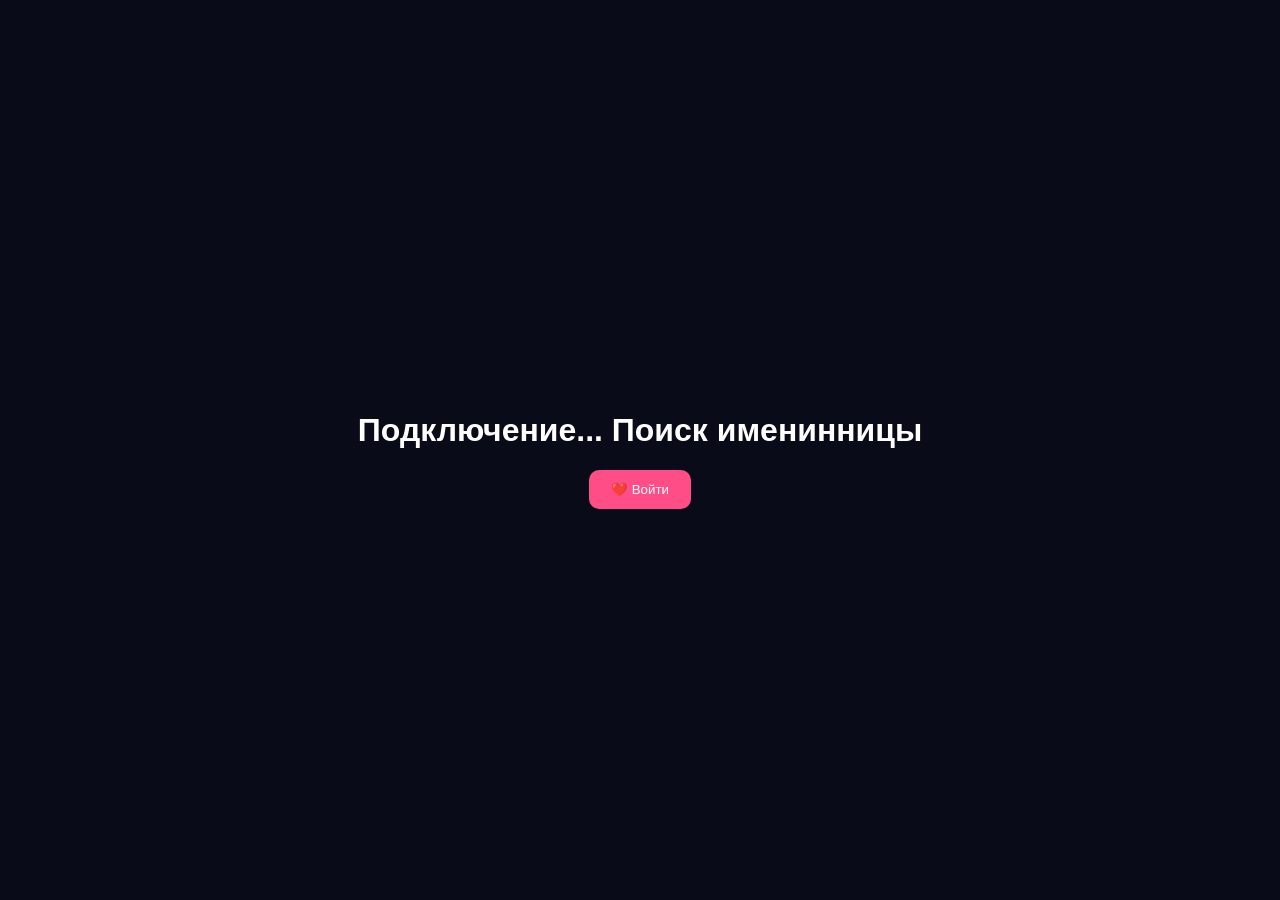
==== index.html @ 01163b07 "Add files via upload" ====
<!doctype html><html><head><meta charset="utf-8"><title>С Днем Рождения</title>
<link rel="stylesheet" href="style.css"></head><body>
<div id='app'>
<h1 id='t'></h1>
<button onclick="next()">❤️ Войти</button>
<div id='content'></div>
</div>
<script src="script.js"></script></body></html>
---- style.css ----
body{margin:0;background:#090b18;color:#fff;font-family:Arial;display:flex;justify-content:center;align-items:center;height:100vh}
#app{text-align:center;max-width:700px}button{padding:12px 22px;border-radius:10px;border:0;background:#ff4d88;color:#fff;cursor:pointer}
.fade{animation:f .8s}@keyframes f{from{opacity:0;transform:translateY(10px)}to{opacity:1;transform:none}}
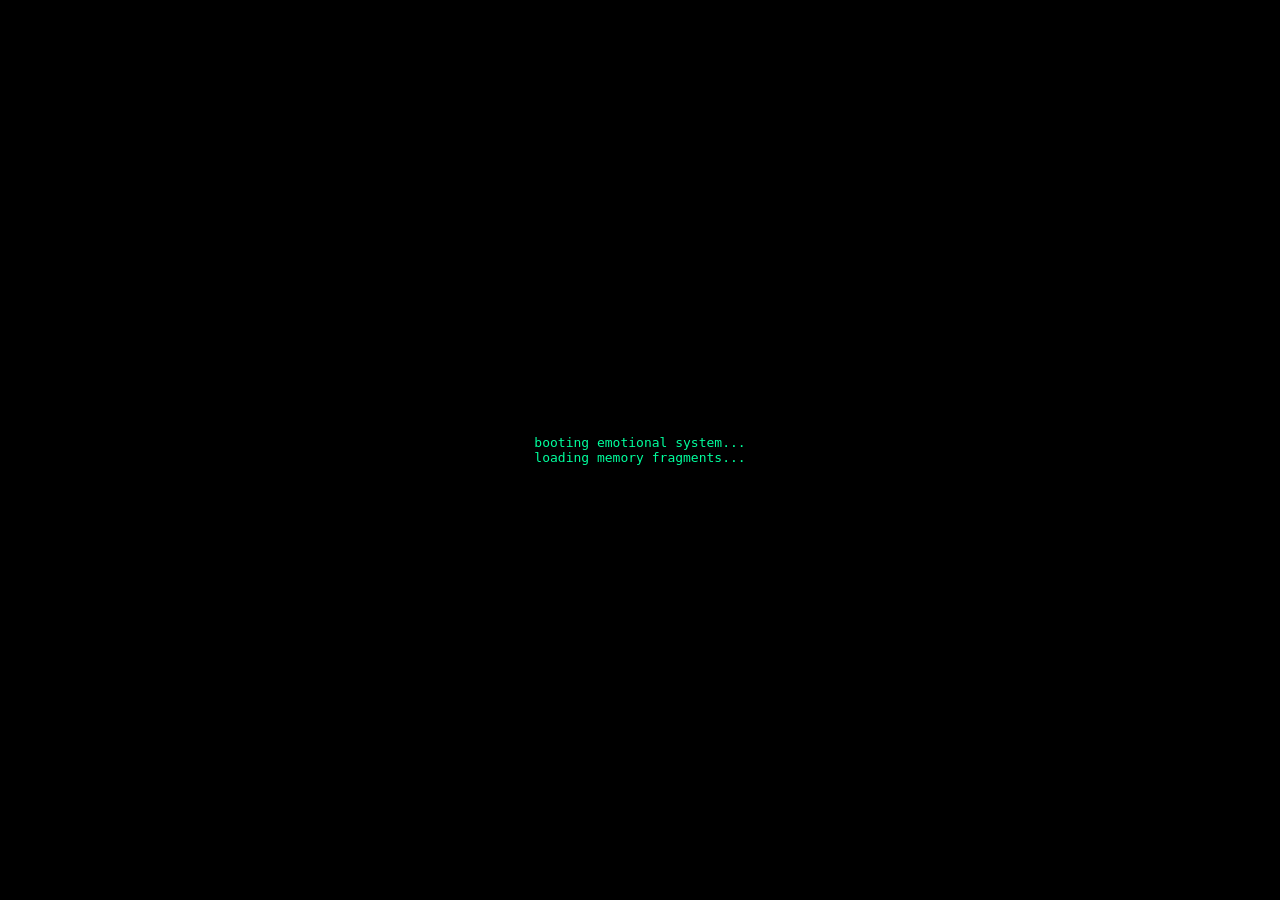
==== commit 7c2c9a04: "Add files via upload" ====
--- a/index.html
+++ b/index.html
@@ -1,8 +1,47 @@
-<!doctype html><html><head><meta charset="utf-8"><title>С Днем Рождения</title>
-<link rel="stylesheet" href="style.css"></head><body>
-<div id='app'>
-<h1 id='t'></h1>
-<button onclick="next()">❤️ Войти</button>
-<div id='content'></div>
-</div>
-<script src="script.js"></script></body></html>+<!DOCTYPE html>
+<html lang="ru">
+<head>
+  <meta charset="UTF-8"/>
+  <meta name="viewport" content="width=device-width, initial-scale=1.0"/>
+  <title>Reality Shift v3</title>
+
+  <link rel="stylesheet" href="style.css"/>
+
+  <script src="https://cdn.jsdelivr.net/npm/gsap@3.12.5/dist/gsap.min.js"></script>
+</head>
+
+<body>
+
+<section id="boot" class="scene active">
+  <pre id="bootText"></pre>
+</section>
+
+<section id="entry" class="scene">
+  <h1>YOU ENTERED THE SYSTEM</h1>
+  <button onclick="goScene('choice')">continue</button>
+</section>
+
+<section id="choice" class="scene">
+  <h2>WHERE DO YOU WANT TO GO?</h2>
+
+  <button onclick="setPath('memory')">memory world</button>
+  <button onclick="setPath('core')">system core</button>
+</section>
+
+<section id="memory" class="scene">
+  <div id="memoryCards"></div>
+</section>
+
+<section id="core" class="scene">
+  <div id="coreOrb"></div>
+  <p>touch the core</p>
+</section>
+
+<section id="final" class="scene">
+  <div id="finalText"></div>
+</section>
+
+</body>
+
+<script src="script.js"></script>
+</html>
--- a/style.css
+++ b/style.css
@@ -1,3 +1,74 @@
-body{margin:0;background:#090b18;color:#fff;font-family:Arial;display:flex;justify-content:center;align-items:center;height:100vh}
-#app{text-align:center;max-width:700px}button{padding:12px 22px;border-radius:10px;border:0;background:#ff4d88;color:#fff;cursor:pointer}
-.fade{animation:f .8s}@keyframes f{from{opacity:0;transform:translateY(10px)}to{opacity:1;transform:none}}+body {
+  margin: 0;
+  background: black;
+  color: white;
+  font-family: Arial, sans-serif;
+  overflow: hidden;
+}
+
+.scene {
+  position: absolute;
+  width: 100%;
+  height: 100%;
+  opacity: 0;
+  pointer-events: none;
+  transition: 1s;
+  display: flex;
+  justify-content: center;
+  align-items: center;
+  flex-direction: column;
+}
+
+.scene.active {
+  opacity: 1;
+  pointer-events: all;
+}
+
+#bootText {
+  font-family: monospace;
+  color: #00ff9d;
+  white-space: pre;
+}
+
+button {
+  padding: 10px 20px;
+  margin: 10px;
+  border: none;
+  cursor: pointer;
+}
+
+#memory {
+  background: #0b0015;
+}
+
+.card {
+  position: absolute;
+  width: 160px;
+  padding: 10px;
+  background: rgba(255,255,255,0.05);
+  border: 1px solid rgba(255,255,255,0.1);
+  border-radius: 10px;
+  cursor: pointer;
+}
+
+#coreOrb {
+  width: 140px;
+  height: 140px;
+  border-radius: 50%;
+  background: radial-gradient(circle, #ff4fd8, white);
+  box-shadow: 0 0 50px #ff4fd8;
+  animation: pulse 1.5s infinite;
+  cursor: pointer;
+}
+
+@keyframes pulse {
+  0% { transform: scale(1); }
+  50% { transform: scale(1.25); }
+  100% { transform: scale(1); }
+}
+
+#finalText {
+  max-width: 600px;
+  text-align: center;
+  font-size: 20px;
+}
